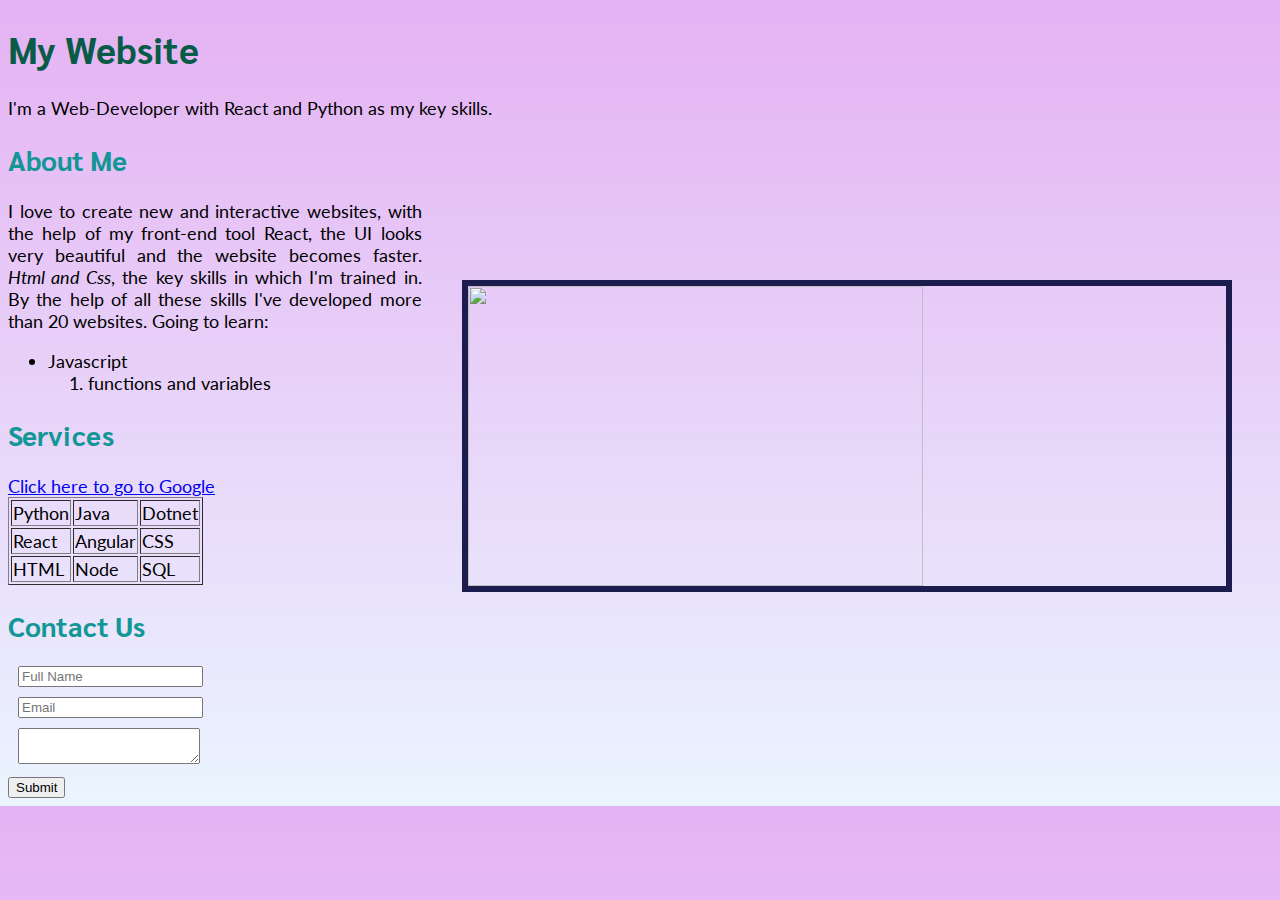
==== Day-3/html/index.html @ e5bc11ca "Add files via upload" ====
<!DOCTYPE html>
<html>
<head>
	<link href="https://fonts.googleapis.com/css?family=Lato:400,700|Sarabun:400,700" rel="stylesheet">
	<link rel="stylesheet" type="text/css" href="../css/style.css">
	<title>My Website</title>
</head>
<body>

<h1 id="title">My Website</h1>

<p class="para-text">I'm a Web-Developer with React and Python as my key skills.</p>

<h2 class="subtitle" id="about-me">About Me</h2>

<img src="../img/my-img.jpg" id="about-us-image">

<p class="para-text">I love to create new and interactive websites, with the help of my front-end tool React, the UI looks very beautiful and the website becomes faster.

<span class="italics">Html and Css</span>, the key skills in which I'm trained in. By the help of all these skills I've developed more than 20 websites.

Going to learn:

	<ul>
		<li class="list-item">Javascript</li>
		<ol>
			<li class="list-item">functions and variables</li>
		</ol>
	</ul>
</p>

<h2 class="subtitle">Services</h2>

<a href="http://www.google.com" class="link">Click here to go to Google</a>

<table border="1" class="site-table">
	<thead>
		<tr>
			<td>Python</td>
			<td>Java</td>
			<td>Dotnet</td>
		</tr>
	</thead>
	<tbody>
		<tr>
			<td>React</td>
			<td>Angular</td>
			<td>CSS</td>
		</tr>
		<tr>
			<td>HTML</td>
			<td>Node</td>
			<td>SQL</td>
		</tr>
		
	</tbody>
</table>


<h2 class="subtitle">Contact Us</h2>

<form>
	<input type="text" placeholder="Full Name" class="form-input">
	<input type="email" placeholder="Email" class="form-input">
	<textarea></textarea>
	<button class="submit-button">Submit</button>	
</form>
</body>
</html>
---- Day-3/css/style.css ----
body {
	background: linear-gradient(to bottom, #e5b2f3, rgba(204, 229, 255, 0.4));
	font-size: 1.15em;
	text-align: justify;
	font-family: "Lato", sans-serif;
}

input, textarea {
	display: block;
	margin: 10px;
}

#title {
	color: rgb(8, 92, 71);
	font-family: "Sarabun", sans-serif;
}

.subtitle {
	color: rgb(18, 150, 150);
	font-family: "Sarabun", sans-serif;
}

#service-image {
	height: 400px;
	width: 70vw;

	background: radial-gradient(circle, red 20%, blue 40%, green 55%);
	border: 10px solid rgb(28, 28, 79);
}

.link {
	text-decoration: underline;
}

.italics {
	font-style: italic;
}

#about-us-image {
	height: 300px;
	width: 60%;

	border: 6px solid rgb(28, 28, 79);
	margin: 80px 40px;

	float: right;
}
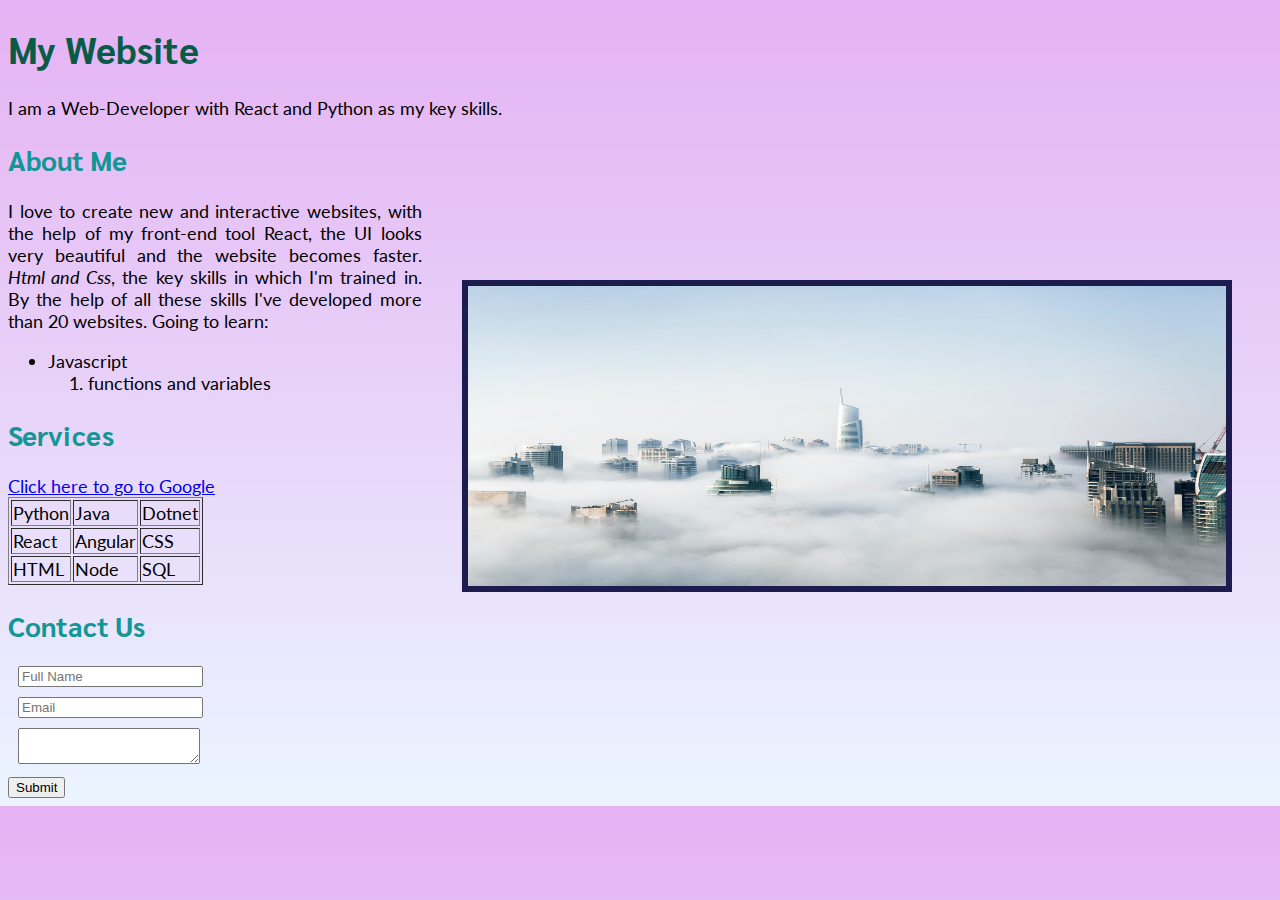
==== commit b75014ff: "Add files via upload" ====
--- a/Day-3/html/index.html
+++ b/Day-3/html/index.html
@@ -9,7 +9,7 @@
 
 <h1 id="title">My Website</h1>
 
-<p class="para-text">I'm a Web-Developer with React and Python as my key skills.</p>
+<p class="para-text">I am a Web-Developer with React and Python as my key skills.</p>
 
 <h2 class="subtitle" id="about-me">About Me</h2>
 
@@ -59,7 +59,10 @@
 
 <h2 class="subtitle">Contact Us</h2>
 
+
+
 <form>
+	
 	<input type="text" placeholder="Full Name" class="form-input">
 	<input type="email" placeholder="Email" class="form-input">
 	<textarea></textarea>
